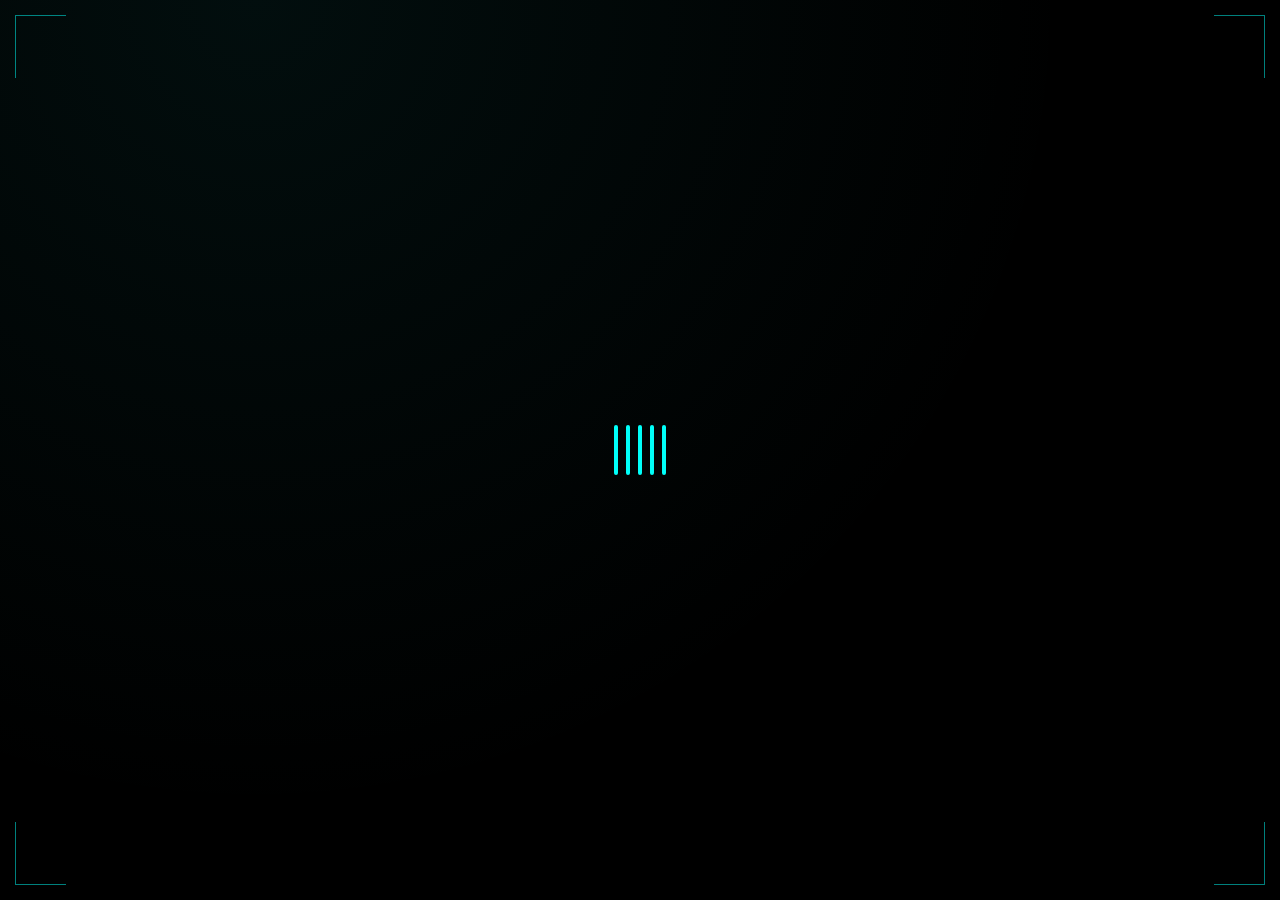
==== index.html @ 963c975c "deployement" ====
<!DOCTYPE html>
<html lang="en">

<head>
    <meta charset="UTF-8">
    <meta name="viewport" content="width=device-width, initial-scale=1.0">
    <meta name="author" content="collins">
    <title>Adoyi Collins | Frontend Developer</title>
    <link rel="icon" href="images/site-logo.png">

    <!-- Google JetBrains Mono -->
    <link href="https://fonts.googleapis.com/css2?family=JetBrains+Mono:wght@400;500;700&display=swap" rel="stylesheet">

    <!-- Google Syne font -->
    <link href="https://fonts.googleapis.com/css2?family=Syne:wght@400;500;700&display=swap" rel="stylesheet">

    <link rel="stylesheet" href="index.css">
</head>
<body>

    <div class="angle-top"></div>
    <div class="angle-top2"></div>
    <div class="angle-bottom"></div>
    <div class="angle-bottom2"></div>


    <div class="loading-container">
        <span class="loading-bar"></span>
        <span class="loading-bar"></span>
        <span class="loading-bar"></span>
        <span class="loading-bar"></span>
        <span class="loading-bar"></span>
    </div>



    <script src="index.js"></script>
</body>
</html>
---- index.css ----
* {
    padding: 0;
    margin: 0;
    box-sizing: border-box;
    scrollbar-width: thin;
    scrollbar-color: #03a3a1 black;
}

html {
    scroll-behavior: smooth;
}

body {
    background: radial-gradient(circle at 20% 0%, rgba(28, 210, 207, 0.065), transparent 60%),
    linear-gradient(180deg, #000000 0%, #000000 100%);
    
    margin: 0;
    min-height: 100vh;
}


.loading-container {
    display: flex;
    justify-content: center;
    align-items: center;
    gap: 8px;
    height: 100%;
    width: 100%;
    min-height: 100vh;
}

.loading-bar {
    background: #00FFF9;
    width: 4px;
    height: 50px;
    border-radius: 15px;
    animation : scale 1s ease-in-out infinite;
    animation-delay: -0.8s;
}

.loading-bar:nth-child(2) {
    animation-delay: -0.7s;
}

.loading-bar:nth-child(3) {
    animation-delay: -0.6s;
}

.loading-bar:nth-child(4) {
    animation-delay: -0.5s;
}

.loading-bar:nth-child(5) {
    animation-delay: -0.4s;
}



@keyframes scale {
    0%, 40%, 100% {
        transform: scaleY(0.2);
        border-radius: 15px;
        opacity: 0.3;
    }
    20% {
        transform: scaleY(1.5);
        border-radius: 15px;
        opacity: 1;
    }
}


.angle-top {
    background: transparent;
    border-top: 1px solid #00FFF9;
    border-right: 1px solid #00FFF9;
    position: absolute;
    width: 4%;
    height: 7%;
    top: 15px;
    right: 15px;
    opacity: 0.5;
}

.angle-top2 {
    background: transparent;
    border-top: 1px solid #00FFF9;
    border-left: 1px solid #00FFF9;
    position: absolute;
    width: 4%;
    height: 7%;
    top: 15px;
    left: 15px;
    opacity: 0.5;
}


.angle-bottom {
    background: transparent;
    border-bottom: 1px solid #00FFF9;
    border-left: 1px solid #00FFF9;
    position: absolute;
    width: 4%;
    height: 7%;
    bottom: 15px;
    left: 15px;
    opacity: 0.5;
}


.angle-bottom2 {
    background: transparent;
    border-bottom: 1px solid #00FFF9;
    border-right: 1px solid #00FFF9;
    position: absolute;
    width: 4%;
    height: 7%;
    bottom: 15px;
    right: 15px;
    opacity: 0.5;
}
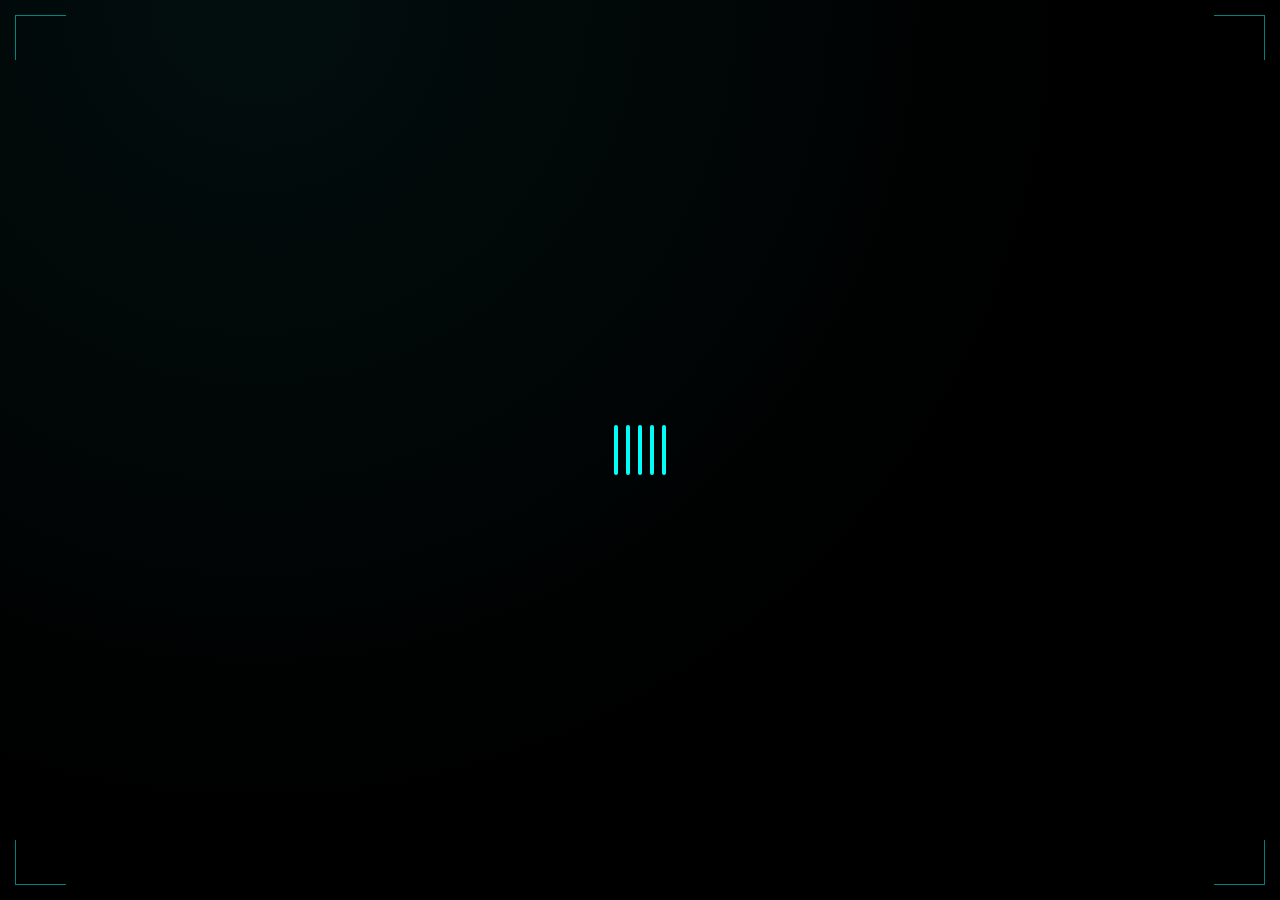
==== commit 8887c599: "Final adjustment of portfolio" ====
--- a/index.html
+++ b/index.html
@@ -2,9 +2,11 @@
 <html lang="en">
 
 <head>
-    <meta charset="UTF-8">
+   <meta charset="UTF-8">
     <meta name="viewport" content="width=device-width, initial-scale=1.0">
-    <meta name="author" content="collins">
+    <meta name="description" content="Frontend Developer crafting modern, responsive, and user-focused web experiences with clean code and creative design. Passionate about building fast, interactive interfaces using modern web technologies and turning ideas into visually engaging digital products.">
+    <meta name="keywords" content="frontend developer, web developer, JavaScript developer, React developer, responsive web design, UI developer, HTML, CSS, JavaScript, modern web applications, user interface design, frontend engineering, interactive websites, mobile-friendly websites, creative developer, web performance, clean code, portfolio website, web development services, web design, web solutions, web projects, web technologies, web development portfolio, web development skills, web development experience, web development expertise, web development services, web development company, web development agency, web development freelancer, web development consultant, web development expert, web development specialist, web development professional, web development solutions">
+    <meta name="author" content="Adoyi Collins">
     <title>Adoyi Collins | Frontend Developer</title>
     <link rel="icon" href="images/site-logo.png">
 
--- a/index.css
+++ b/index.css
@@ -63,7 +63,7 @@
         opacity: 0.3;
     }
     20% {
-        transform: scaleY(1.5);
+        transform: scaleY(1.2);
         border-radius: 15px;
         opacity: 1;
     }
@@ -76,7 +76,7 @@
     border-right: 1px solid #00FFF9;
     position: absolute;
     width: 4%;
-    height: 7%;
+    height: 5%;
     top: 15px;
     right: 15px;
     opacity: 0.5;
@@ -88,7 +88,7 @@
     border-left: 1px solid #00FFF9;
     position: absolute;
     width: 4%;
-    height: 7%;
+    height: 5%;
     top: 15px;
     left: 15px;
     opacity: 0.5;
@@ -101,7 +101,7 @@
     border-left: 1px solid #00FFF9;
     position: absolute;
     width: 4%;
-    height: 7%;
+    height: 5%;
     bottom: 15px;
     left: 15px;
     opacity: 0.5;
@@ -114,7 +114,7 @@
     border-right: 1px solid #00FFF9;
     position: absolute;
     width: 4%;
-    height: 7%;
+    height: 5%;
     bottom: 15px;
     right: 15px;
     opacity: 0.5;
